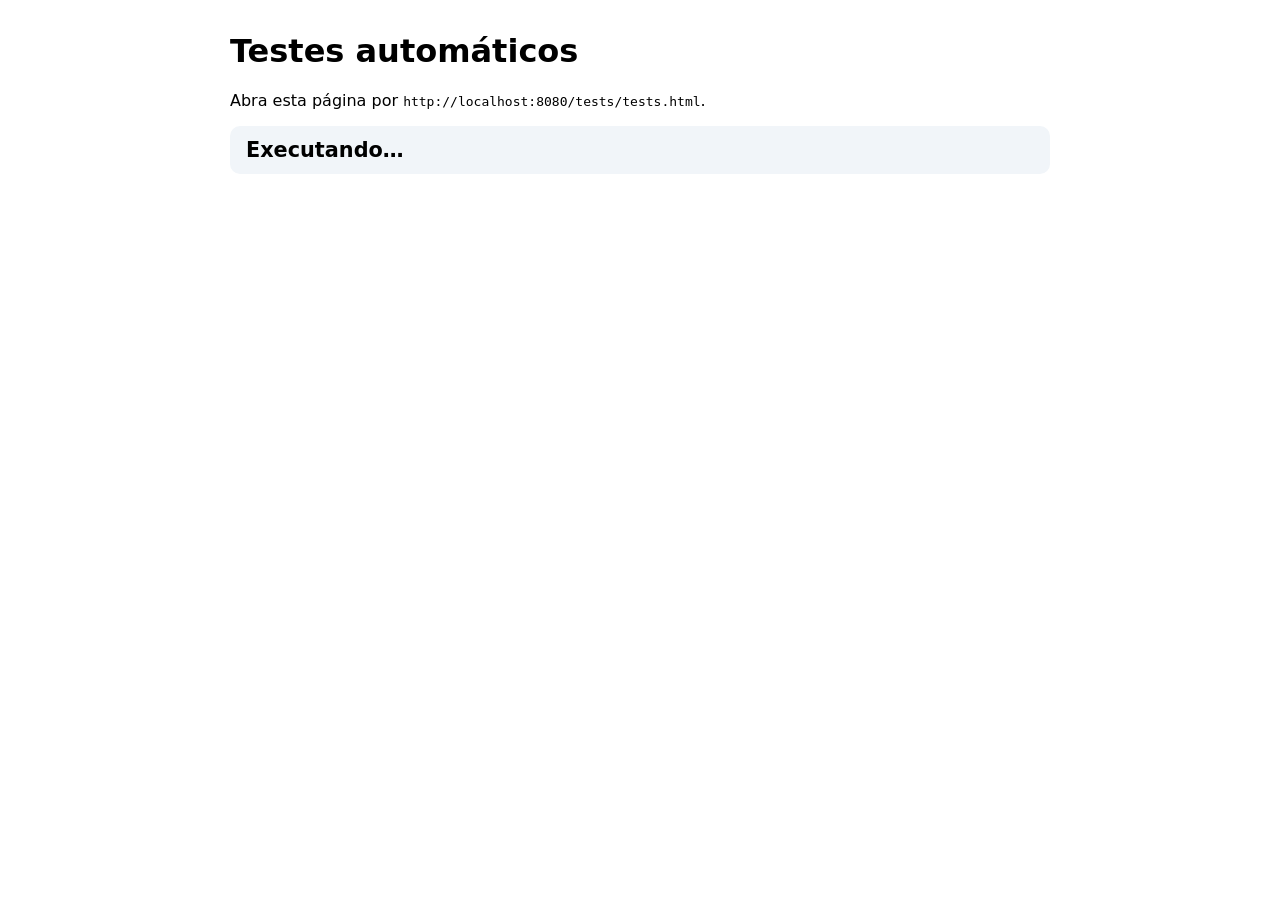
==== tests/tests.html @ 9e2ebe57 "Add files via upload" ====
<!DOCTYPE html>
<html lang="pt-BR">
<head>
  <meta charset="utf-8">
  <meta name="viewport" content="width=device-width, initial-scale=1">
  <title>Testes · CifrAI</title>
  <style>
    body { font-family: system-ui, sans-serif; max-width: 820px; margin: 32px auto; padding: 0 16px; }
    #summary { font-size: 1.3rem; font-weight: 700; padding: 12px 16px; border-radius: 10px; background: #f1f5f9; }
    #summary.pass { background: #dcfce7; color: #166534; }
    #summary.fail { background: #fee2e2; color: #991b1b; }
    ul { list-style: none; padding: 0; }
    li { padding: 6px 0; border-bottom: 1px solid #e2e8f0; font-size: .95rem; }
    li.pass { color: #166534; }
    li.fail { color: #991b1b; font-weight: 600; }
  </style>
</head>
<body>
  <h1>Testes automáticos</h1>
  <p>Abra esta página por <code>http://localhost:8080/tests/tests.html</code>.</p>
  <div id="summary">Executando…</div>
  <ul id="results"></ul>
  <script type="module">
    import { runAll } from './runner.js';
    import './format.test.js';
    import './db.test.js';
    import './import.test.js';
    import './categorization.test.js';
    import './budget.test.js';
    import './cycles.test.js';
    import './dashboard.test.js';
    import './agent.test.js';
    import './backup.test.js';
    import './views.test.js';
    import './limpeza.test.js';
    import './regras-genericas.test.js';
    runAll(document.getElementById('results'), document.getElementById('summary'));
  </script>
</body>
</html>
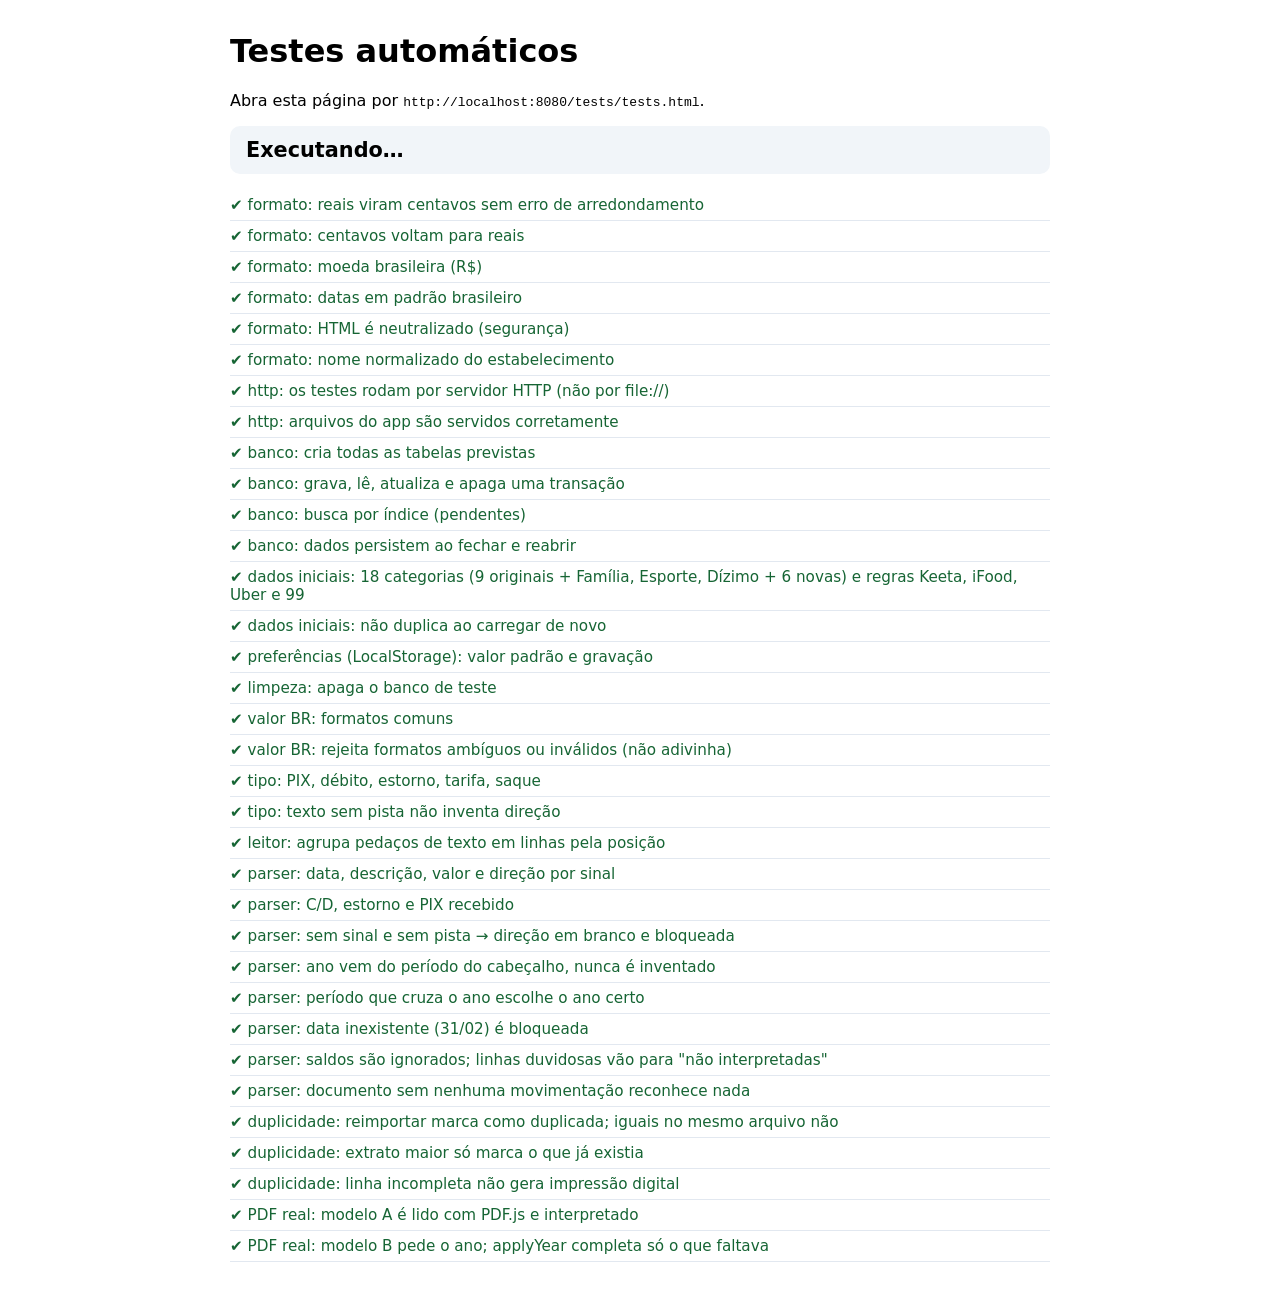
==== commit 0ee0d33f: "Add files via upload" ====
--- a/tests/tests.html
+++ b/tests/tests.html
@@ -33,7 +33,8 @@
     import './backup.test.js';
     import './views.test.js';
     import './limpeza.test.js';
-    import './regras-genericas.test.js';
+    import './regras-genericas.test.js';
+    import './seguranca.test.js';
     runAll(document.getElementById('results'), document.getElementById('summary'));
   </script>
 </body>
